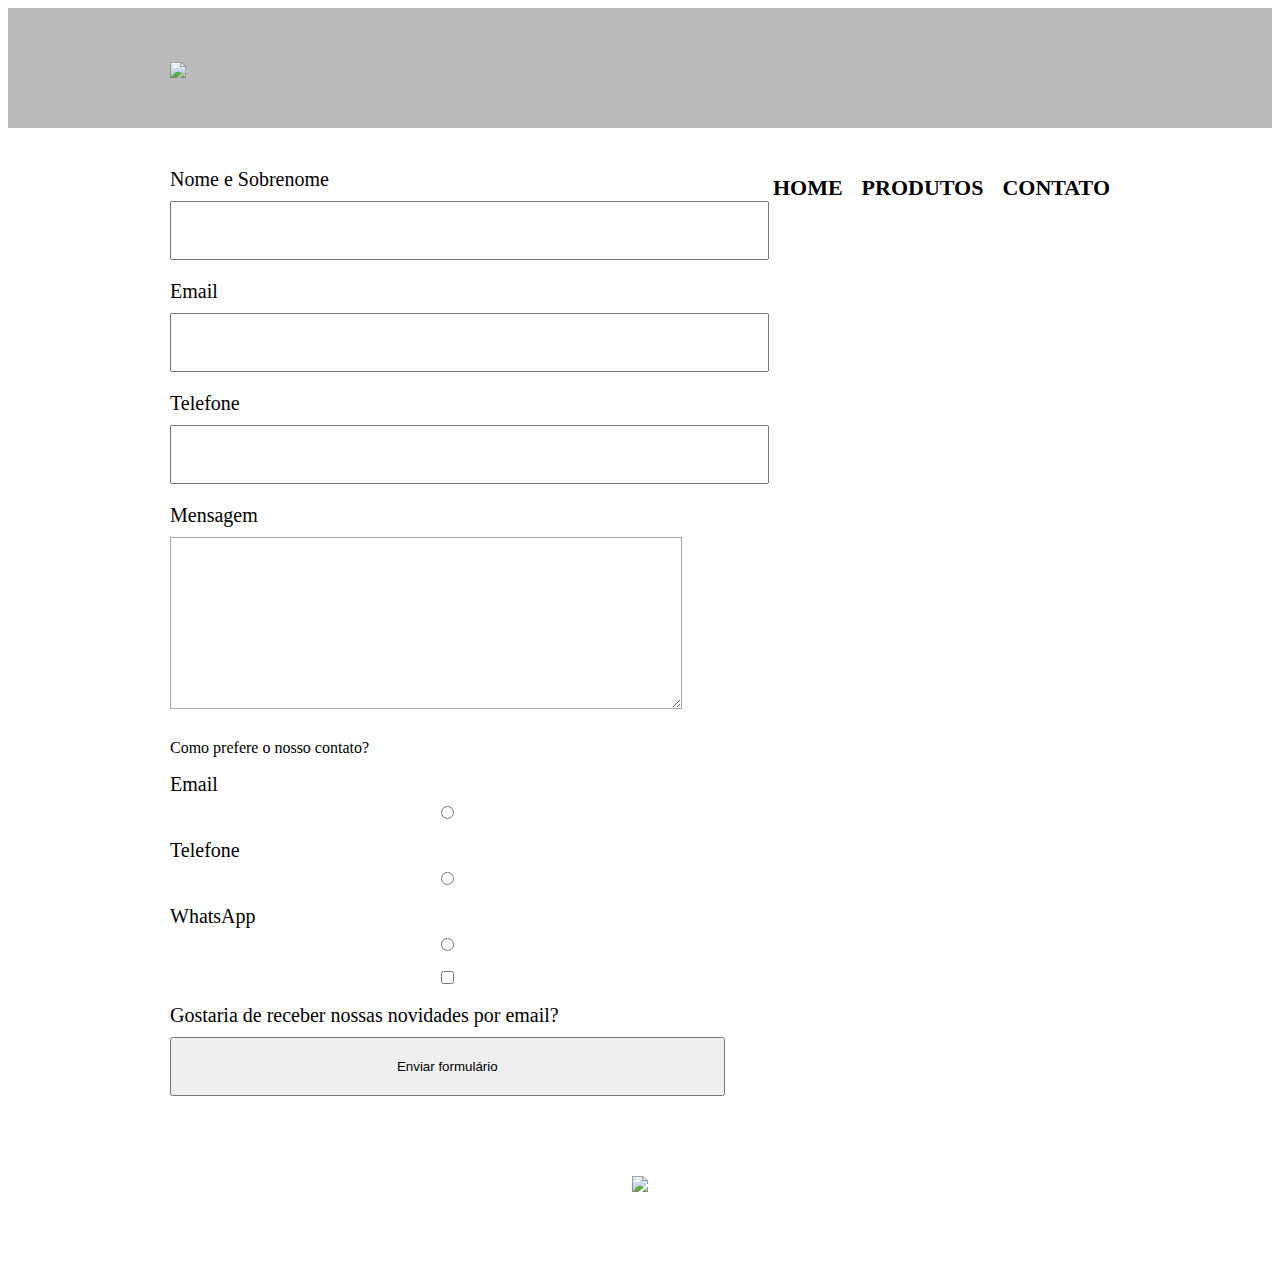
==== contato.html @ da6e757b "Estruturando a página contato" ====
<!DOCTYPE html>
<html>
    <head>
        <meta charset="UTF-8">
        <title>Contato - Barbearia Alura</title>

        <link rel="stylesheet" href="reset.css">
        <link rel="stylesheet" href="style.css">
    </head>
    <body>
        <header>
            <div class="caixa">
                <h1><img src="logo.png"></h1>
                <nav>
                    <ul>
                        <li><a href="index.html">Home</a></li>
                        <li><a href="produtos.html">Produtos</a></li>
                        <li><a href="contato.html">Contato</a></li>
                    </ul>
                </nav>
            </div>
        </header>
        <main>
            <form>
                <label for="nomeesobrenome" > Nome e Sobrenome </label>
                <input type="text" id="nomesobrenome">

                <label for="email"> Email </label>
                <input type="text" id="email">

                <label for="telefone"> Telefone </label>
                <input type="text" id="telefone">

                <label for="mensagem"> Mensagem</label>
                <textarea cols="70" rows="10" id="mensagem"> </textarea>

                <div>
                    <p> Como prefere o nosso contato? </p>
  
                    <label for="radio-email"> Email </label>
                    <input type="radio" name="contato" value="email" id="radio-email">

                    <label for="radio-telefone"> Telefone </label>
                    <input type="radio" name="contato" value="telefone" id="radio-telefone">

                    <label for="radio-whatsapp"> WhatsApp </label>
                    <input type="radio" name="contato" value="whatsApp" id="radio-whatsapp">
                </div>

                <label><input type="checkbox" > Gostaria de receber nossas novidades por email?</label>

                <input type="submit" value="Enviar formulário">

            </form>  
        </main>
        <footer>
            <img src="logo-branco.png">
            <p class="copyright">&copy; Copyright Barbearia Alura - 2019</p>
        </footer>
    </body>
</html>
---- style.css ----
header {
	background: #BBBBBB;
	padding: 20px 0;
}

.caixa {
	position: relative;
	width: 940px;
	margin: 0 auto;
}

nav {
	position: absolute;
	top: 110px;
	right: 0;
}

nav li {
	display: inline;
	margin: 0 0 0 15px;
}

nav a {
	text-transform: uppercase;
	color: #000000;
	font-weight: bold;
	font-size: 22px;
	text-decoration: none;
}

nav a:hover {
	color: #C78C19;
	text-decoration: underline;
}

.produtos {
	width: 940px;
	margin: 0 auto;
	padding: 50px 0;
}

.produtos li {
	display: inline-block;
	text-align: center;
	width: 30%;
	vertical-align: top;
	margin: 0 1.5%;
	padding: 30px 20px;
	box-sizing: border-box;
	border: 2px solid #000000;
	border-radius: 10px;
}

.produtos li:hover {
	border-color: #C78C19;
}

.produtos li:active {
	border-color: #088C19;	
}

.produtos li:hover h2 {
	font-size: 34px;
}

.produtos h2 {
	font-size: 30px;
	font-weight: bold;
}

.produto-descricao {
	font-size: 18px;
}

.produto-preco {
	font-size: 22px;
	font-weight: bold;
	margin-top: 10px;
}

footer {
	text-align: center;
	background: url("bg.jpg");
	padding: 40px 0;
}

.copyright {
	color: #FFFFFF;
	font-size: 13px;
	margin: 20px 0 0;
}

/* Página de contato */
.contato {
	width: 940px;
	margin: 40px auto;
}

.contato label, .input-group legend {
	display: block;
	margin: 0 0 5px;
	font-size: 20px;
}

.campo-padrao, textarea {
	display: block;
	margin: 0 0 30px;
	padding: 10px 20px;
	width: 50%;
	border: 1px solid #aaa;
}

.input-group {
	margin: 0 0 20px;
}

.newsletter {
	margin: 0 0 20px;
}

.botao {
	margin: 20px 0 0;
	width: 30%;
	padding: 10px 20px;
	font-size: 24px;
	display: inline-block;
	background: orange;
	color: white;
	border: none;
	border-radius: 5px;
	transition: 1s;
}

.botao:hover {
	cursor: pointer;
	transform: scale(1.2);	
}

.funcionamento {
	width: 940px;
	margin: 0 auto 40px;
}

table {
	margin: 10px 0 0;
}

th  {
	background: #777777;
	color: #FFFFFF;
}


td, th {
	border: 1px solid #000000;
	padding: 5px 20px;
}

main  { 

		width: 940px;
		margin: 0 auto;

}

form {

	margin: 40px auto;
}

form label {

	display: block;
	font-size: 20px;
	margin: 0 0 10px;
}
form input{

	display: block;
	margin: 0 0 20px;
	padding: 20px;
	width: 59%;
}
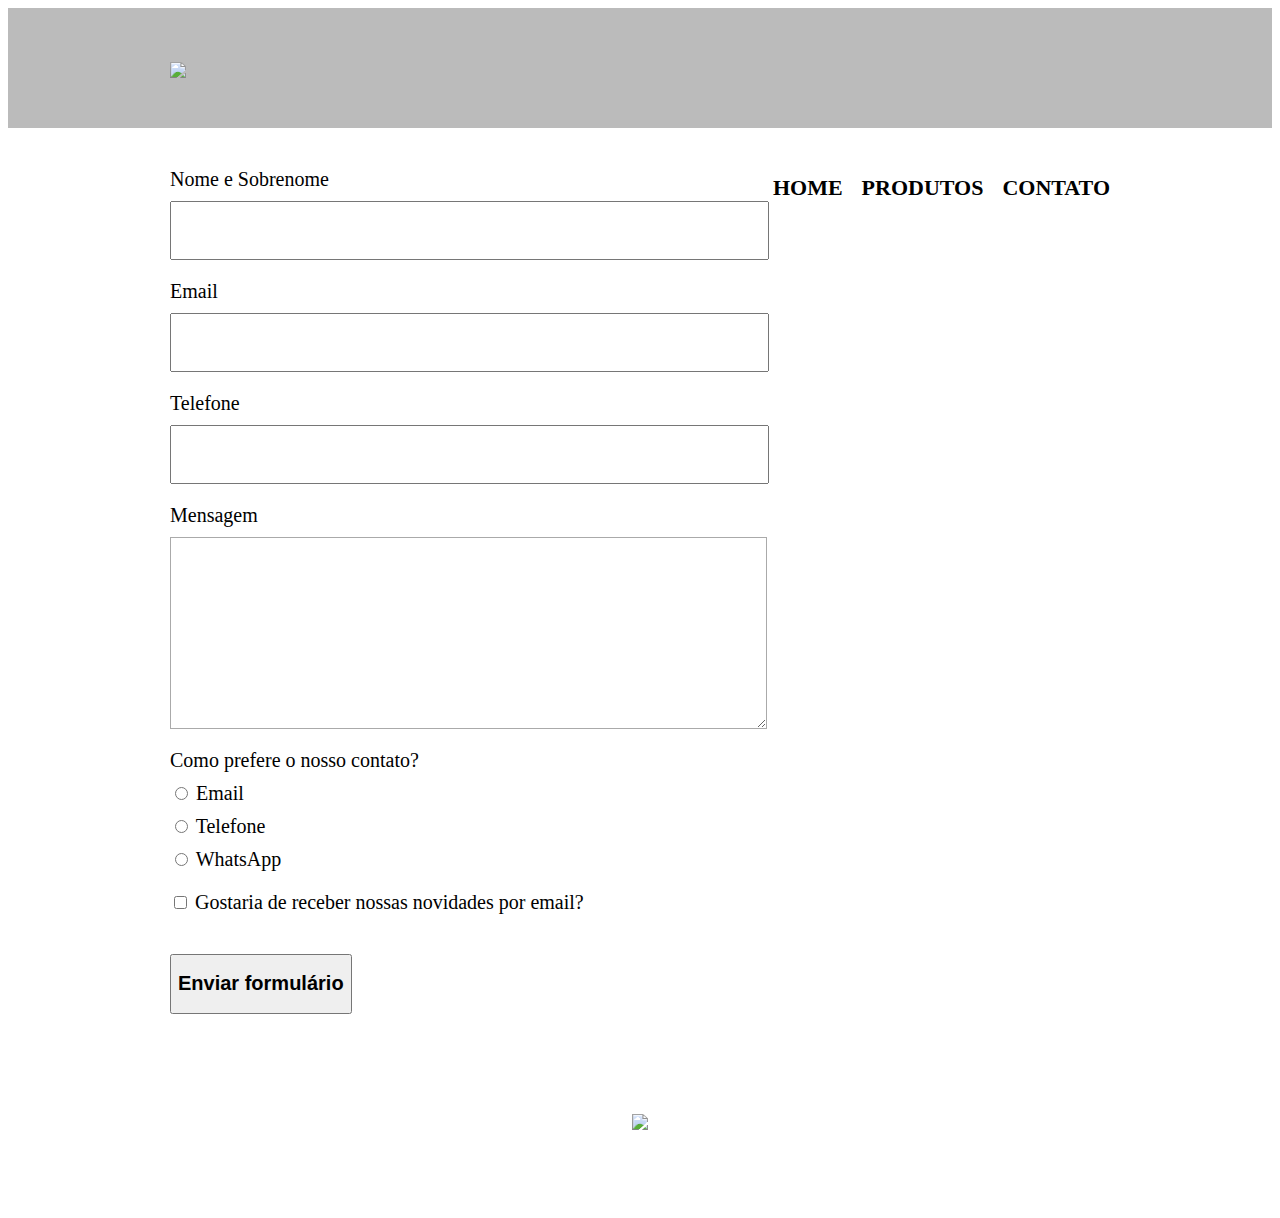
==== commit 67aabbc4: "Alterando formulario" ====
--- a/contato.html
+++ b/contato.html
@@ -22,34 +22,32 @@
         </header>
         <main>
             <form>
-                <label for="nomeesobrenome" > Nome e Sobrenome </label>
-                <input type="text" id="nomesobrenome">
+                <label for="nomeesobrenome"> Nome e Sobrenome </label>
+                <input type="text" id="nomesobrenome" class="formulario">
 
                 <label for="email"> Email </label>
-                <input type="text" id="email">
+                <input type="text" id="email" class="formulario">
 
                 <label for="telefone"> Telefone </label>
-                <input type="text" id="telefone">
+                <input type="text" id="telefone" class="formulario">
 
                 <label for="mensagem"> Mensagem</label>
-                <textarea cols="70" rows="10" id="mensagem"> </textarea>
+                <textarea cols="70" rows="10" id="mensagem" class="formulario"> </textarea>
 
                 <div>
                     <p> Como prefere o nosso contato? </p>
   
-                    <label for="radio-email"> Email </label>
-                    <input type="radio" name="contato" value="email" id="radio-email">
+                    <label for="radio-email"><input type="radio" name="contato" value="email" id="radio-email" > Email </label>
 
-                    <label for="radio-telefone"> Telefone </label>
-                    <input type="radio" name="contato" value="telefone" id="radio-telefone">
+                    <label for="radio-telefone"><input type="radio" name="contato" value="telefone" id="radio-telefone"> Telefone </label>
 
-                    <label for="radio-whatsapp"> WhatsApp </label>
-                    <input type="radio" name="contato" value="whatsApp" id="radio-whatsapp">
+                    <label for="radio-whatsapp"><input type="radio" name="contato" value="whatsApp" id="radio-whatsapp"> WhatsApp </label>
+                    
                 </div>
 
-                <label><input type="checkbox" > Gostaria de receber nossas novidades por email?</label>
+                <label class="checkbox"><input type="checkbox" > Gostaria de receber nossas novidades por email?</label>
 
-                <input type="submit" value="Enviar formulário">
+                <input type="submit" value="Enviar formulário" class="enviar-formulario">
 
             </form>  
         </main>
--- a/style.css
+++ b/style.css
@@ -168,16 +168,31 @@
 	margin: 40px auto;
 }
 
-form label {
+form label, form p {
 
 	display: block;
 	font-size: 20px;
 	margin: 0 0 10px;
 }
-form input{
+
+.formulario{
 
 	display: block;
 	margin: 0 0 20px;
 	padding: 20px;
 	width: 59%;
-}+}
+
+.checkbox {
+		
+	margin: 20px 0;
+
+}
+
+.enviar-formulario {
+
+	margin: 20px 0;
+	height: 60px;
+	font-size: 20px;
+	font-weight: bold;
+}	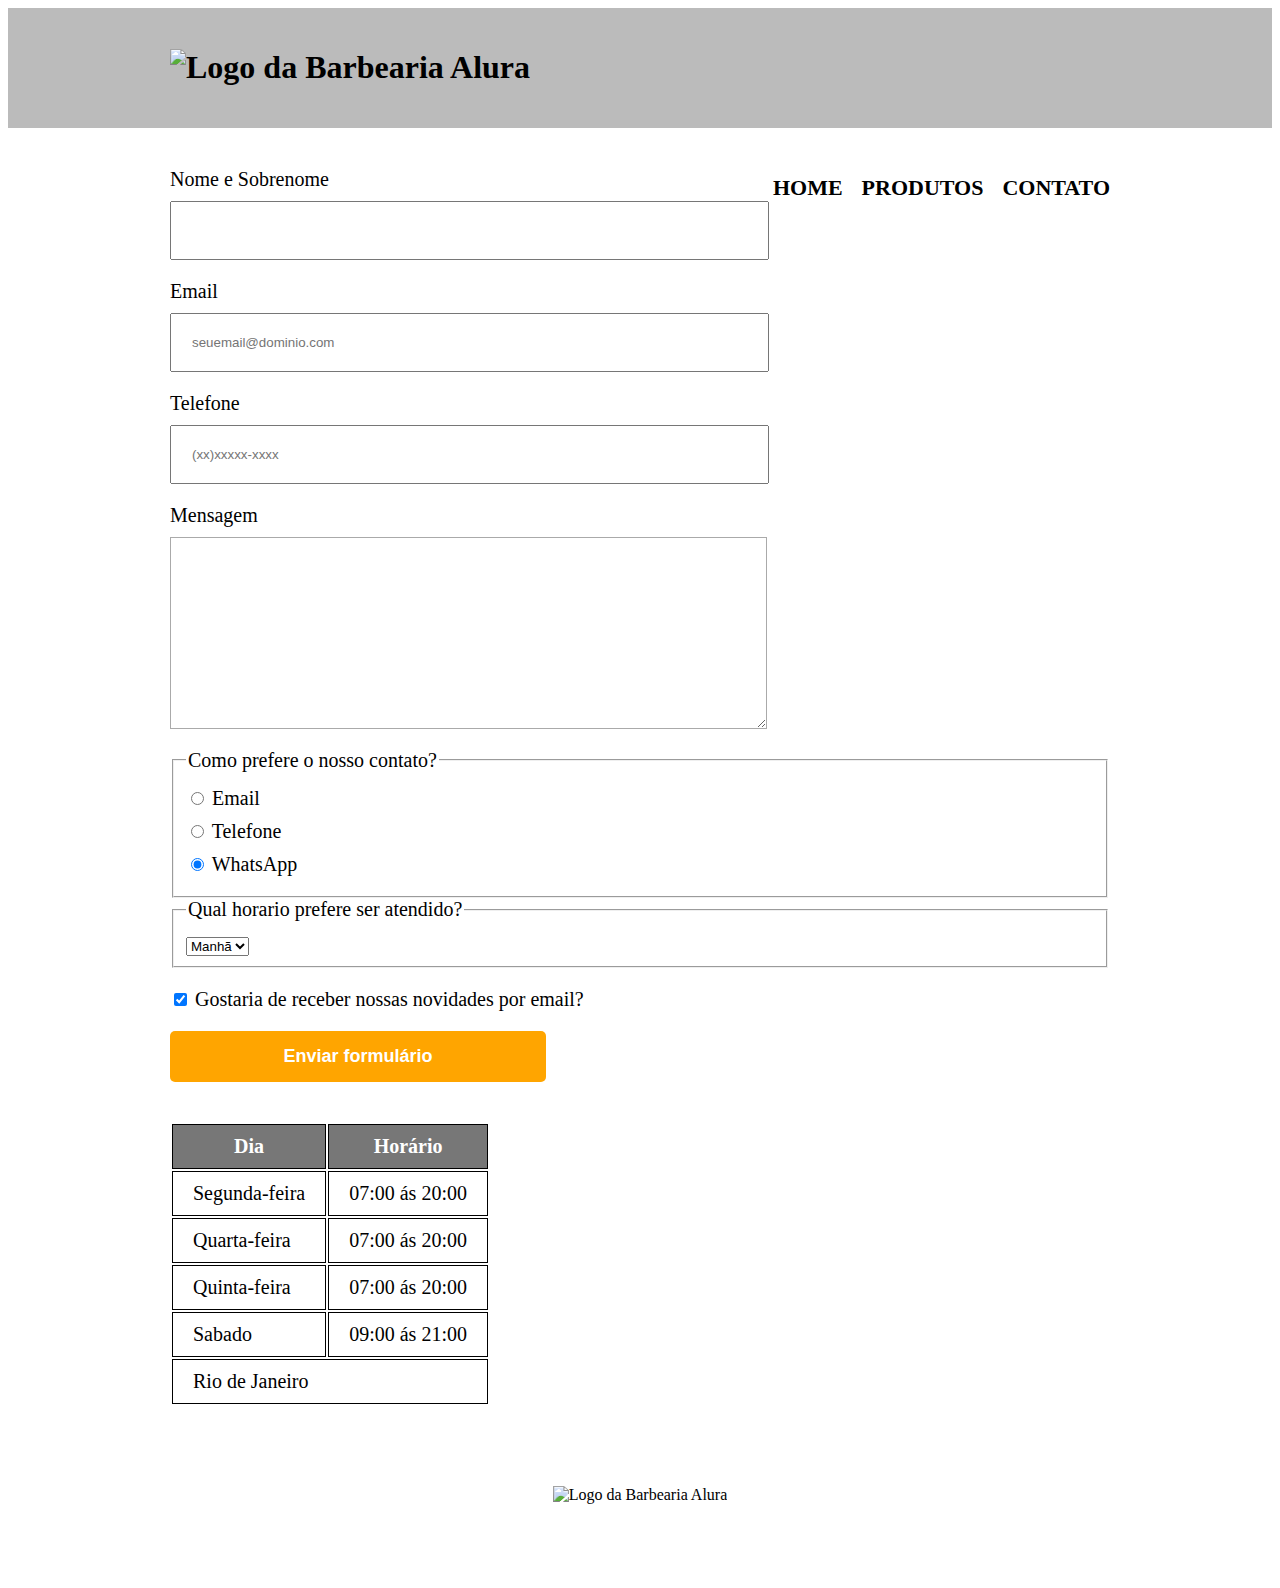
==== commit 16f3bcff: "termino HTML5  e CSS3 Parte 3" ====
--- a/contato.html
+++ b/contato.html
@@ -1,59 +1,101 @@
 <!DOCTYPE html>
 <html>
-    <head>
-        <meta charset="UTF-8">
-        <title>Contato - Barbearia Alura</title>
 
-        <link rel="stylesheet" href="reset.css">
-        <link rel="stylesheet" href="style.css">
-    </head>
-    <body>
-        <header>
-            <div class="caixa">
-                <h1><img src="logo.png"></h1>
-                <nav>
-                    <ul>
-                        <li><a href="index.html">Home</a></li>
-                        <li><a href="produtos.html">Produtos</a></li>
-                        <li><a href="contato.html">Contato</a></li>
-                    </ul>
-                </nav>
-            </div>
-        </header>
-        <main>
-            <form>
-                <label for="nomeesobrenome"> Nome e Sobrenome </label>
-                <input type="text" id="nomesobrenome" class="formulario">
+<head>
+    <meta charset="UTF-8">
+    <title>Contato - Barbearia Alura</title>
 
-                <label for="email"> Email </label>
-                <input type="text" id="email" class="formulario">
+    <link rel="stylesheet" href="reset.css">
+    <link rel="stylesheet" href="style.css">
+</head>
 
-                <label for="telefone"> Telefone </label>
-                <input type="text" id="telefone" class="formulario">
+<body>
+    <header>
+        <div class="caixa">
+            <h1><img src="logo.png" alt="Logo da Barbearia Alura"></h1>
+            <nav>
+                <ul>
+                    <li><a href="index.html">Home</a></li>
+                    <li><a href="produtos.html">Produtos</a></li>
+                    <li><a href="contato.html">Contato</a></li>
+                </ul>
+            </nav>
+        </div>
+    </header>
+    <main>
+        <form>
+            <label for="nomeesobrenome"> Nome e Sobrenome </label>
+            <input type="text" id="nomesobrenome" class="formulario">
 
-                <label for="mensagem"> Mensagem</label>
-                <textarea cols="70" rows="10" id="mensagem" class="formulario"> </textarea>
+            <label for="email"> Email </label>
+            <input type="email" id="email" class="formulario" required placeholder="seuemail@dominio.com">
 
-                <div>
-                    <p> Como prefere o nosso contato? </p>
-  
-                    <label for="radio-email"><input type="radio" name="contato" value="email" id="radio-email" > Email </label>
+            <label for="telefone"> Telefone </label>
+            <input type="tel" id="telefone" class="formulario" required placeholder="(xx)xxxxx-xxxx">
 
-                    <label for="radio-telefone"><input type="radio" name="contato" value="telefone" id="radio-telefone"> Telefone </label>
+            <label for="mensagem"> Mensagem</label>
+            <textarea cols="70" rows="10" id="mensagem" class="formulario" required> </textarea>
 
-                    <label for="radio-whatsapp"><input type="radio" name="contato" value="whatsApp" id="radio-whatsapp"> WhatsApp </label>
-                    
-                </div>
+            <fieldset>
+                <legend> Como prefere o nosso contato? </legend>
 
-                <label class="checkbox"><input type="checkbox" > Gostaria de receber nossas novidades por email?</label>
+                <label for="radio-email"><input type="radio" name="contato" value="email" id="radio-email"> Email
+                </label>
 
-                <input type="submit" value="Enviar formulário" class="enviar-formulario">
+                <label for="radio-telefone"><input type="radio" name="contato" value="telefone" id="radio-telefone">
+                    Telefone </label>
 
-            </form>  
-        </main>
-        <footer>
-            <img src="logo-branco.png">
-            <p class="copyright">&copy; Copyright Barbearia Alura - 2019</p>
-        </footer>
-    </body>
+                <label for="radio-whatsapp"><input type="radio" name="contato" value="whatsApp" id="radio-whatsapp" checked> WhatsApp </label>
+
+            </fieldset>
+            <fieldset>
+                <legend> Qual horario prefere ser atendido?</legend>
+                <select>
+                    <option> Manhã </option>
+                    <option> Tarde </option>
+                    <option> Noite </option>
+                </select>
+            </fieldset>
+
+            <label class="checkbox"><input type="checkbox" checked> Gostaria de receber nossas novidades por email?</label>
+
+            <input type="submit" value="Enviar formulário" class="enviar-formulario">
+
+        </form>
+        <table>
+            <thead>
+                <tr>
+                    <th>Dia</th>
+                    <th>Horário</th>
+                </tr>
+            </thead>
+            <tbody>
+                <tr>
+                    <td>Segunda-feira</td>
+                    <td>07:00 ás 20:00</td>
+                </tr>
+                <tr>
+                    <td>Quarta-feira</td>
+                    <td>07:00 ás 20:00</td>
+                </tr>
+                <tr>
+                    <td>Quinta-feira</td>
+                    <td>07:00 ás 20:00</td>
+                </tr>
+                <tr>
+                    <td>Sabado</td>
+                    <td>09:00 ás 21:00</td>
+                </tr>
+                <tr>
+                    <td colspan="5"> Rio de Janeiro</td> 
+                </tr>
+            </tbody>
+        </table>
+    </main>
+    <footer>
+        <img src="logo-branco.png" alt="Logo da Barbearia Alura">
+        <p class="copyright">&copy; Copyright Barbearia Alura - 2019</p>
+    </footer>
+</body>
+
 </html>--- a/style.css
+++ b/style.css
@@ -168,7 +168,7 @@
 	margin: 40px auto;
 }
 
-form label, form p {
+form label, form legend {
 
 	display: block;
 	font-size: 20px;
@@ -191,8 +191,37 @@
 
 .enviar-formulario {
 
-	margin: 20px 0;
-	height: 60px;
+	width: 40%;
+	color: #ffffff;
+	font-size: 18px;
+	font-weight: bold;
+	padding: 15px 0;
+	border: none;
+	border-radius: 5px;
+	background: orange;
+	transition: 1s all;
+	cursor: pointer;
+
+}	
+
+.enviar-formulario:hover {
+
+	background:darkorange;
+	transform: scale(1.2);	
+}
+
+table {
+
+	margin: 20px 0 40px;
+}
+
+th {
+
+	font-weight: bold;
+}
+
+td, th {
+
 	font-size: 20px;
-	font-weight: bold;
-}	+	padding: 10px 20px;
+}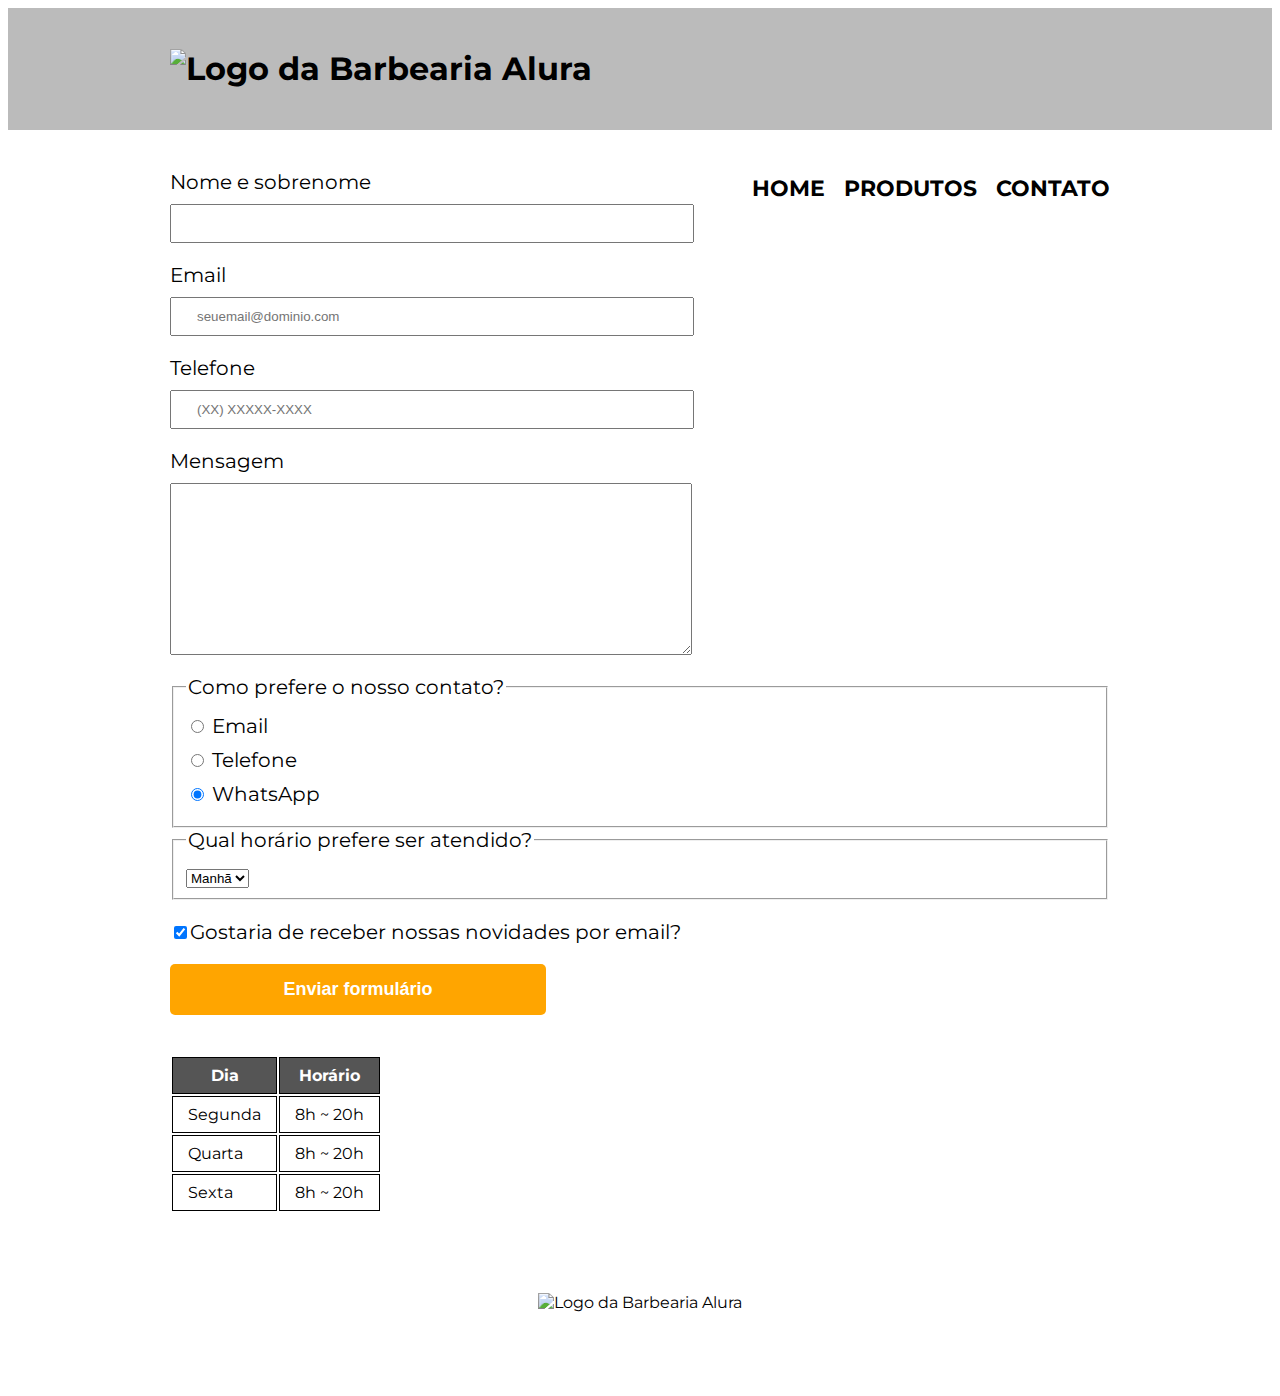
==== commit c72b03b2: "Barbearia Alura Responsivo" ====
--- a/contato.html
+++ b/contato.html
@@ -1,101 +1,91 @@
 <!DOCTYPE html>
 <html>
+	<head>
+		<meta charset="UTF-8">
+		<meta name="viewport" content="width=device-width">
 
-<head>
-    <meta charset="UTF-8">
-    <title>Contato - Barbearia Alura</title>
+		<title>Contato - Barbearia Alura</title>
 
-    <link rel="stylesheet" href="reset.css">
-    <link rel="stylesheet" href="style.css">
-</head>
+		<link rel="stylesheet" href="reset.css">
+		<link rel="stylesheet" href="style.css">
+		<link href="https://fonts.googleapis.com/css2?family=Montserrat:wght@100&display=swap" rel="stylesheet">
+	</head>
+	<body>
+		<header>
+			<div class="caixa">
+				<h1><img src="logo.png" alt="Logo da Barbearia Alura"></h1>
 
-<body>
-    <header>
-        <div class="caixa">
-            <h1><img src="logo.png" alt="Logo da Barbearia Alura"></h1>
-            <nav>
-                <ul>
-                    <li><a href="index.html">Home</a></li>
-                    <li><a href="produtos.html">Produtos</a></li>
-                    <li><a href="contato.html">Contato</a></li>
-                </ul>
-            </nav>
-        </div>
-    </header>
-    <main>
-        <form>
-            <label for="nomeesobrenome"> Nome e Sobrenome </label>
-            <input type="text" id="nomesobrenome" class="formulario">
+				<nav>
+					<ul>
+						<li><a href="index.html">Home</a></li>
+						<li><a href="produtos.html">Produtos</a></li>
+						<li><a href="contato.html">Contato</a></li>
+					</ul>
+				</nav>
+			</div>
+		</header>
+		<main class="formulario">
+			<form>
+				<label for="nomesobrenome">Nome e sobrenome</label>
+				<input type="text" id="nomesobrenome" class="input-padrao" required>
 
-            <label for="email"> Email </label>
-            <input type="email" id="email" class="formulario" required placeholder="seuemail@dominio.com">
+				<label for="email">Email</label>
+				<input type="email" id="email" class="input-padrao" required placeholder="seuemail@dominio.com">
 
-            <label for="telefone"> Telefone </label>
-            <input type="tel" id="telefone" class="formulario" required placeholder="(xx)xxxxx-xxxx">
+				<label for="telefone">Telefone</label>
+				<input type="tel" id="telefone" class="input-padrao" required placeholder="(XX) XXXXX-XXXX">
 
-            <label for="mensagem"> Mensagem</label>
-            <textarea cols="70" rows="10" id="mensagem" class="formulario" required> </textarea>
+				<label for="mensagem">Mensagem</label>
+				<textarea cols="70" rows="10" id="mensagem" class="input-padrao" required></textarea>
 
-            <fieldset>
-                <legend> Como prefere o nosso contato? </legend>
+				<fieldset>
+					<legend>Como prefere o nosso contato?</legend>
+					<label for="radio-email"><input type="radio" name="contato" value="email" id="radio-email"> Email</label>
+					
+					<label for="radio-telefone"><input type="radio" name="contato" value="telefone" id="radio-telefone"> Telefone</label>
+					
+					<label for="radio-whatsapp"><input type="radio" name="contato" value="whatsapp" id="radio-whatsapp" checked> WhatsApp</label>
+				</fieldset>
 
-                <label for="radio-email"><input type="radio" name="contato" value="email" id="radio-email"> Email
-                </label>
+				<fieldset>
+					<legend>Qual horário prefere ser atendido?</legend>
+					<select>
+						<option>Manhã</option>
+						<option>Tarde</option>
+						<option>Noite</option>
+					</select>
+				</fieldset>
 
-                <label for="radio-telefone"><input type="radio" name="contato" value="telefone" id="radio-telefone">
-                    Telefone </label>
+				<label class="checkbox"><input type="checkbox" checked>Gostaria de receber nossas novidades por email?</label>
 
-                <label for="radio-whatsapp"><input type="radio" name="contato" value="whatsApp" id="radio-whatsapp" checked> WhatsApp </label>
+				<input type="submit" value="Enviar formulário" class="enviar">
+			</form>
 
-            </fieldset>
-            <fieldset>
-                <legend> Qual horario prefere ser atendido?</legend>
-                <select>
-                    <option> Manhã </option>
-                    <option> Tarde </option>
-                    <option> Noite </option>
-                </select>
-            </fieldset>
+			<table>
+				<thead>
+					<th>Dia</th>
+					<th>Horário</th>
+				</thead>
+				<tbody>
+					<tr>
+						<td>Segunda</td>
+						<td>8h ~ 20h</td>
+					</tr>
+					<tr>
+						<td>Quarta</td>
+						<td>8h ~ 20h</td>
+					</tr>
+					<tr>
+						<td>Sexta</td>
+						<td>8h ~ 20h</td>
+					</tr>
+				</tbody>
+			</table>
+		</main>
 
-            <label class="checkbox"><input type="checkbox" checked> Gostaria de receber nossas novidades por email?</label>
-
-            <input type="submit" value="Enviar formulário" class="enviar-formulario">
-
-        </form>
-        <table>
-            <thead>
-                <tr>
-                    <th>Dia</th>
-                    <th>Horário</th>
-                </tr>
-            </thead>
-            <tbody>
-                <tr>
-                    <td>Segunda-feira</td>
-                    <td>07:00 ás 20:00</td>
-                </tr>
-                <tr>
-                    <td>Quarta-feira</td>
-                    <td>07:00 ás 20:00</td>
-                </tr>
-                <tr>
-                    <td>Quinta-feira</td>
-                    <td>07:00 ás 20:00</td>
-                </tr>
-                <tr>
-                    <td>Sabado</td>
-                    <td>09:00 ás 21:00</td>
-                </tr>
-                <tr>
-                    <td colspan="5"> Rio de Janeiro</td> 
-                </tr>
-            </tbody>
-        </table>
-    </main>
-    <footer>
-        <img src="logo-branco.png" alt="Logo da Barbearia Alura">
-        <p class="copyright">&copy; Copyright Barbearia Alura - 2019</p>
-    </footer>
-</body>
-
+		<footer>
+			<img src="logo-branco.png" alt="Logo da Barbearia Alura">
+			<p class="copyright">&copy; Copyright Barbearia Alura - 2019</p>
+		</footer>
+	</body>
 </html>--- a/style.css
+++ b/style.css
@@ -1,3 +1,8 @@
+body {
+
+	font-family: 'Montserrat', sans-serif;
+}
+
 header {
 	background: #BBBBBB;
 	padding: 20px 0;
@@ -90,138 +95,240 @@
 	margin: 20px 0 0;
 }
 
-/* Página de contato */
-.contato {
-	width: 940px;
-	margin: 40px auto;
-}
-
-.contato label, .input-group legend {
+.formulario {
+	width: 940px;
+	margin: 0 auto;
+}
+
+form {
+	margin: 40px 0;
+}
+
+form label, form legend {
+	display:block;
+	font-size: 20px;
+	margin: 0 0 10px;
+}
+
+.input-padrao {
 	display: block;
-	margin: 0 0 5px;
-	font-size: 20px;
-}
-
-.campo-padrao, textarea {
-	display: block;
-	margin: 0 0 30px;
-	padding: 10px 20px;
+	margin: 0 0 20px;
+	padding: 10px 25px;
 	width: 50%;
-	border: 1px solid #aaa;
-}
-
-.input-group {
-	margin: 0 0 20px;
-}
-
-.newsletter {
-	margin: 0 0 20px;
-}
-
-.botao {
-	margin: 20px 0 0;
-	width: 30%;
-	padding: 10px 20px;
-	font-size: 24px;
-	display: inline-block;
+}
+
+.checkbox {
+	margin: 20px 0;
+}
+
+.enviar {
+	width:40%;
+	padding: 15px 0;
 	background: orange;
 	color: white;
+	font-weight: bold;
+	font-size: 18px;
 	border: none;
 	border-radius: 5px;
-	transition: 1s;
-}
-
-.botao:hover {
+	transition: 1s all;
 	cursor: pointer;
-	transform: scale(1.2);	
-}
-
-.funcionamento {
-	width: 940px;
-	margin: 0 auto 40px;
+}
+
+.enviar:hover {
+	background: darkorange;
+	transform: scale(1.2);
 }
 
 table {
-	margin: 10px 0 0;
-}
-
-th  {
-	background: #777777;
-	color: #FFFFFF;
-}
-
+	margin: 20px 0 40px;
+}
+
+thead {
+	background: #555555;
+	color: white;
+	font-weight: bold;
+}
 
 td, th {
 	border: 1px solid #000000;
-	padding: 5px 20px;
-}
-
-main  { 
-
-		width: 940px;
-		margin: 0 auto;
-
-}
-
-form {
-
-	margin: 40px auto;
-}
-
-form label, form legend {
-
-	display: block;
-	font-size: 20px;
-	margin: 0 0 10px;
-}
-
-.formulario{
-
-	display: block;
-	margin: 0 0 20px;
-	padding: 20px;
-	width: 59%;
-}
-
-.checkbox {
+	padding: 8px 15px;
+}
+
+/* Página Inicial */
+
+.banner {
+
+	width: 100%;
+}
+
+.principal {
+
+	padding: 3em 0;
+	width: 940px;
+	margin: 0 auto;
+	background: #FEFEFE;
+}
+
+.titulo-principal {
+
+	text-align: center;
+	font-size: 2em;
+	margin: 0 0 1em;
+}
+
+.utensilios{
+
+	width: 120px;
+	float: left;
+	margin: 0 20px 20px 0;
+}
+
+.principal strong {
+
+	font-weight: bold;
+}
+
+.principal em {
+
+	font-style: italic;
+}
+
+.principal p {
+	
+	margin: 0 0 1em;
+}
+
+.mapa{
+
+	padding: 3em 0;
+	background: linear-gradient(#FEFEFE, #888888);
+}
+
+.mapa-conteudo {
+
+	width: 940px;
+	margin: 0 auto;
+}
+
+.mapa p {
+
+	text-align: center;
+	margin: 0 0 2em;
+}
+
+.beneficios {
+
+	padding: 3em 0;
+	background: #888888;	
+}
+
+
+
+.conteudo-beneficios {
+
+	width: 640px;
+	margin: 0 auto;
+}
+.imagem-beneficios{
+
+	width: 60%;
+	transition: 400ms;
+	box-shadow: 10px 10px 5px #000000;
+}
+.imagem-beneficios:hover {
+
+	opacity: 0.3;
+}
+
+.lista-beneficios {
+
+	width: 40%;
+	display: inline-block;
+	vertical-align: top;
+}
+
+.itens {
+
+	line-height: 1.5;
+}
+
+.itens::before {	
+	
+	content: "★ "; 
+}
+
+.itens:first-child {
+
+	font-weight: bold;
+}
+
+.video {
+  
+	/* Centralizaou o conteúdo */
+	width: 560px;
+	margin: 1em auto;
+}
+
+@media screen and (max-width: 480px) { 
+
+    .caixa, .formulario, .produtos, .principal, .conteudo-beneficios, .mapa-conteudo, .video {
+        width: auto;
+    }
+
+	h1 {
+
+		text-align: center;
+	}
+
+	nav{
+
+		position: static;
+		text-align: center;
+
+	}
+
+	.principal, .mapa-conteudo {
+
+		margin: 0 1.5% 0 1.5%;
+	}
+
+	.conteudo-beneficios, .lista-beneficios{
+
+		width: 80%;
+	}
+
+	.video {
 		
-	margin: 20px 0;
-
-}
-
-.enviar-formulario {
-
-	width: 40%;
-	color: #ffffff;
-	font-size: 18px;
-	font-weight: bold;
-	padding: 15px 0;
-	border: none;
-	border-radius: 5px;
-	background: orange;
-	transition: 1s all;
-	cursor: pointer;
-
-}	
-
-.enviar-formulario:hover {
-
-	background:darkorange;
-	transform: scale(1.2);	
-}
-
-table {
-
-	margin: 20px 0 40px;
-}
-
-th {
-
-	font-weight: bold;
-}
-
-td, th {
-
-	font-size: 20px;
-	padding: 10px 20px;
+		text-align: center;
+	}
+
+	.produtos li{
+		
+		display: block;
+		width: auto;
+		margin: 30px;
+		
+	}
+
+	.formulario {
+
+		display: block;
+		margin: 60px;
+
+	}
+
+	#nomesobrenome, #email, #telefone, #mensagem {
+
+		width: 80%;
+	}
+
+	.enviar {
+		width:100%;
+	}
+
+	table {
+
+		display: none;
+	}
+
 }